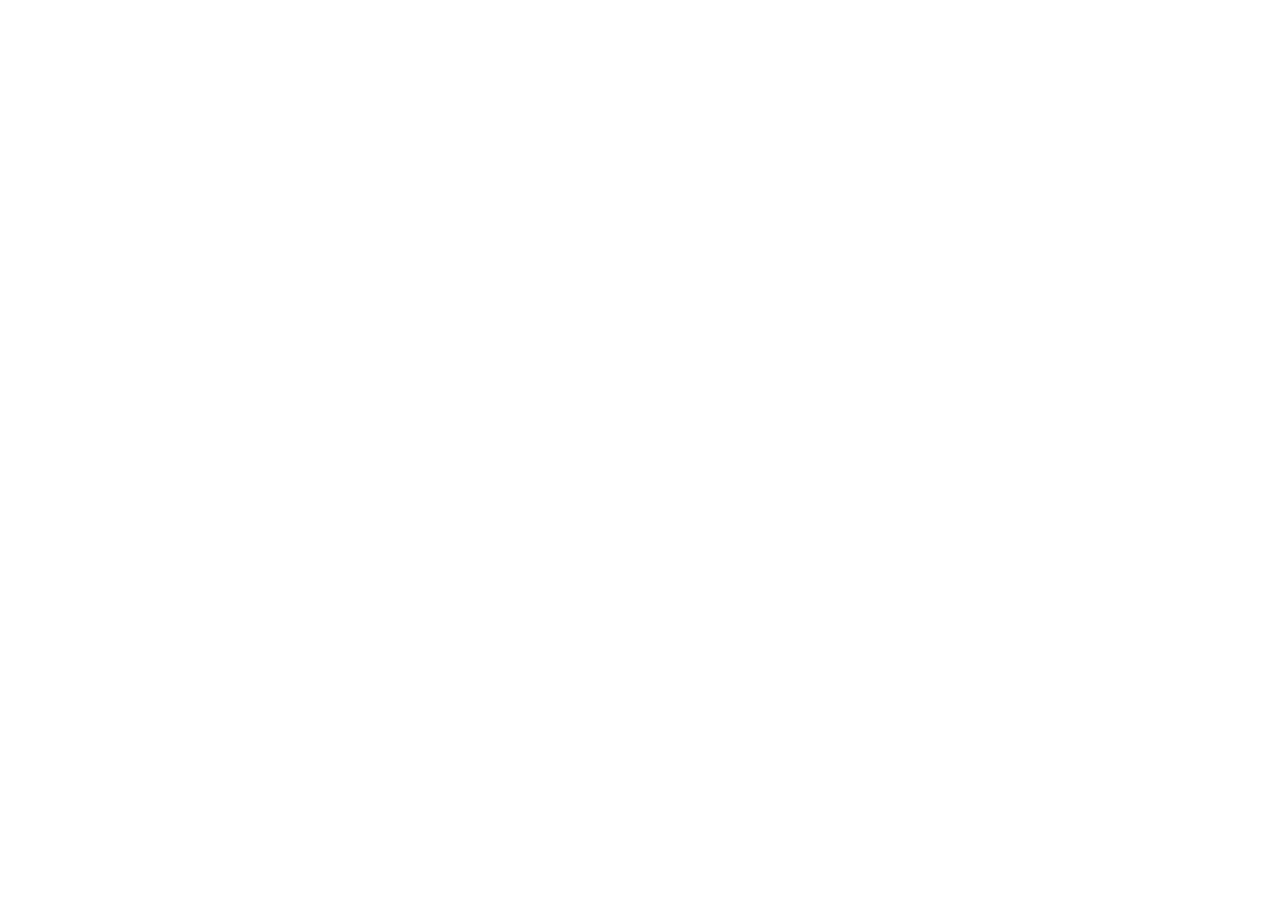
==== index.html @ c4479e44 "m1:adding hello.html to .gitignore" ====
<!DOCTYPE html>
<html lang="en">
<head>
    <meta charset="UTF-8">
    <meta name="viewport" content="width=device-width, initial-scale=1.0">
    <title>Document</title>
    <link rel="stylesheet" href="./main.css">
</head>
<body>
    
</body>
</html>
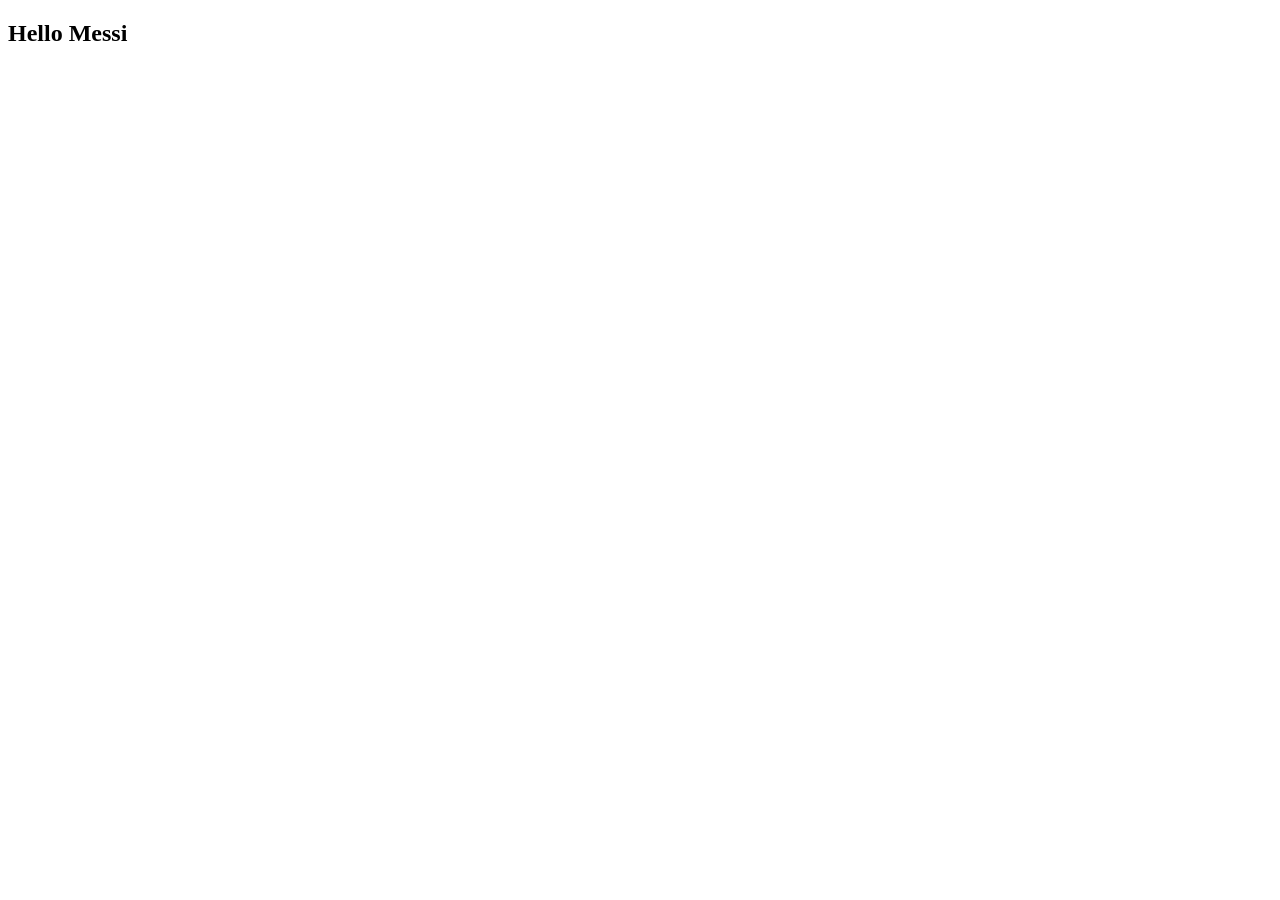
==== commit 3c216f19: "m2:adding anew line" ====
--- a/index.html
+++ b/index.html
@@ -1,12 +1,12 @@
-<!DOCTYPE html>
+<!doctype html>
 <html lang="en">
-<head>
-    <meta charset="UTF-8">
-    <meta name="viewport" content="width=device-width, initial-scale=1.0">
+  <head>
+    <meta charset="UTF-8" />
+    <meta name="viewport" content="width=device-width, initial-scale=1.0" />
     <title>Document</title>
-    <link rel="stylesheet" href="./main.css">
-</head>
-<body>
-    
-</body>
-</html>+    <link rel="stylesheet" href="./main.css" />
+  </head>
+  <body>
+    <h2>Hello Messi</h2>
+  </body>
+</html>
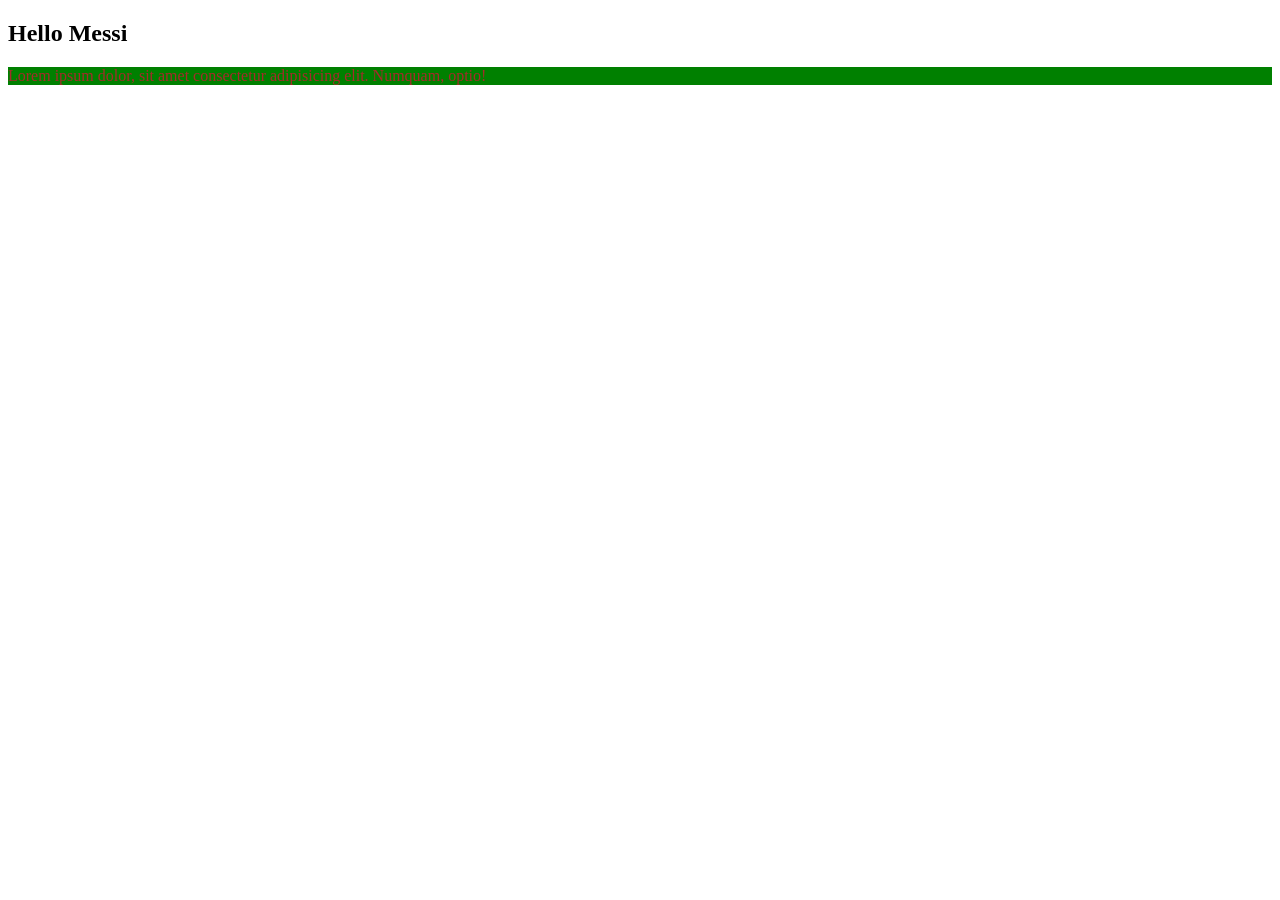
==== commit 4166c7e8: "b1-m1" ====
--- a/index.html
+++ b/index.html
@@ -8,5 +8,8 @@
   </head>
   <body>
     <h2>Hello Messi</h2>
+    <p>
+      Lorem ipsum dolor, sit amet consectetur adipisicing elit. Numquam, optio!
+    </p>
   </body>
 </html>
--- a/main.css
+++ b/main.css
@@ -0,0 +1,9 @@
+h1 {
+  color: white;
+  background-color: black;
+  font-size: large;
+}
+p {
+  background-color: green;
+  color: brown;
+}
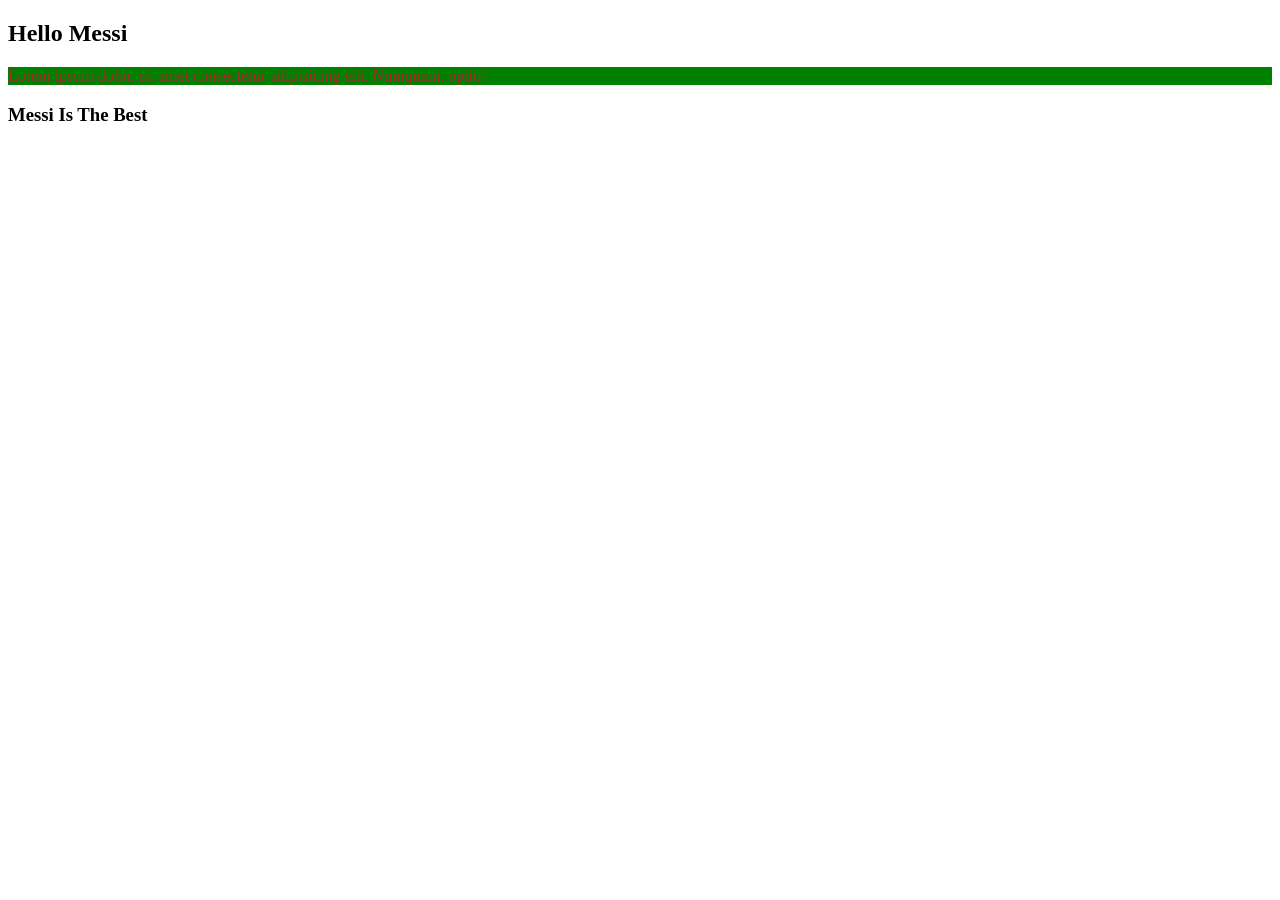
==== commit 74fdd9f7: "b1-m2" ====
--- a/index.html
+++ b/index.html
@@ -11,5 +11,6 @@
     <p>
       Lorem ipsum dolor, sit amet consectetur adipisicing elit. Numquam, optio!
     </p>
+    <h3>Messi Is The Best</h3>
   </body>
 </html>
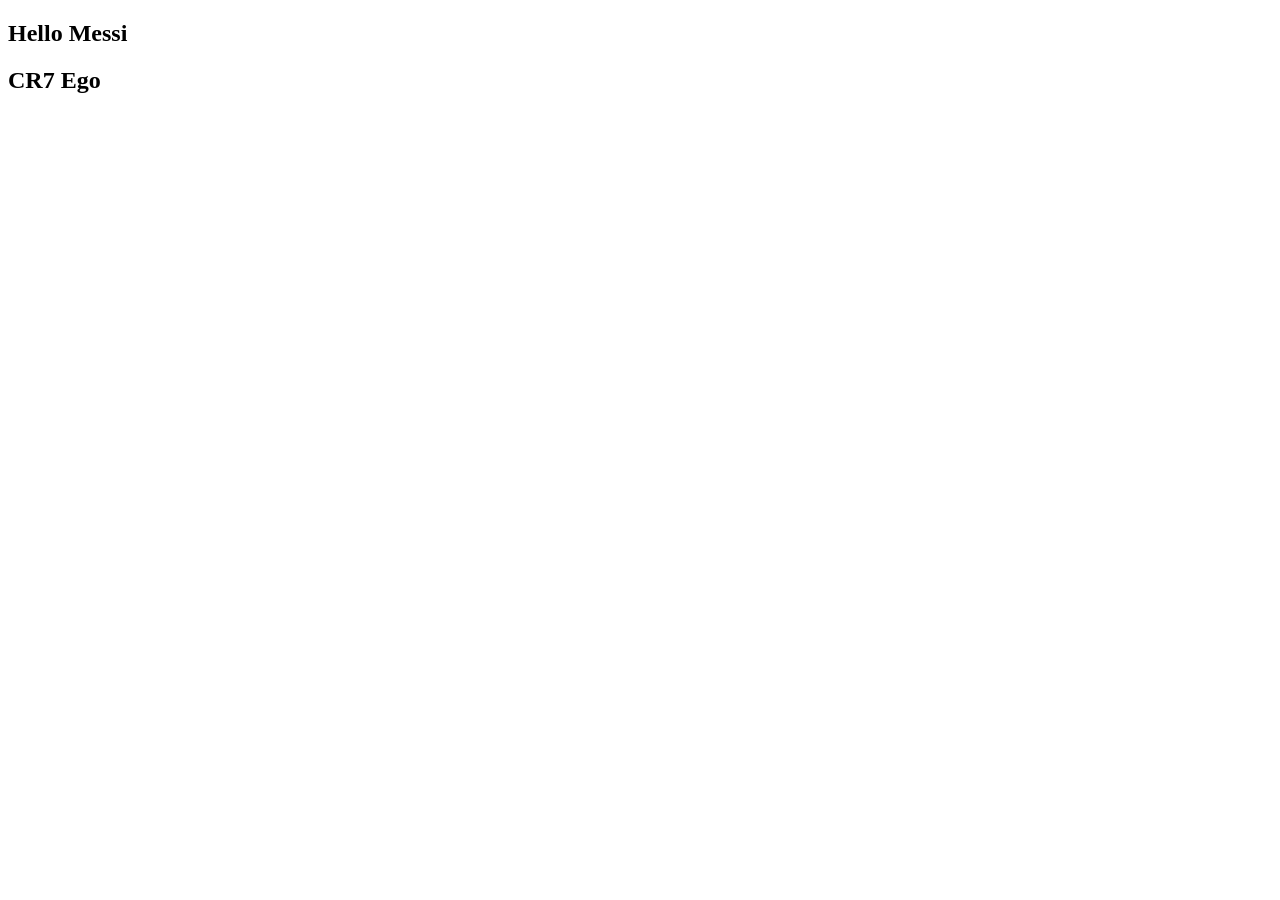
==== commit dba7978e: "m4" ====
--- a/index.html
+++ b/index.html
@@ -8,9 +8,6 @@
   </head>
   <body>
     <h2>Hello Messi</h2>
-    <p>
-      Lorem ipsum dolor, sit amet consectetur adipisicing elit. Numquam, optio!
-    </p>
-    <h3>Messi Is The Best</h3>
+    <h2>CR7 Ego</h2>
   </body>
 </html>
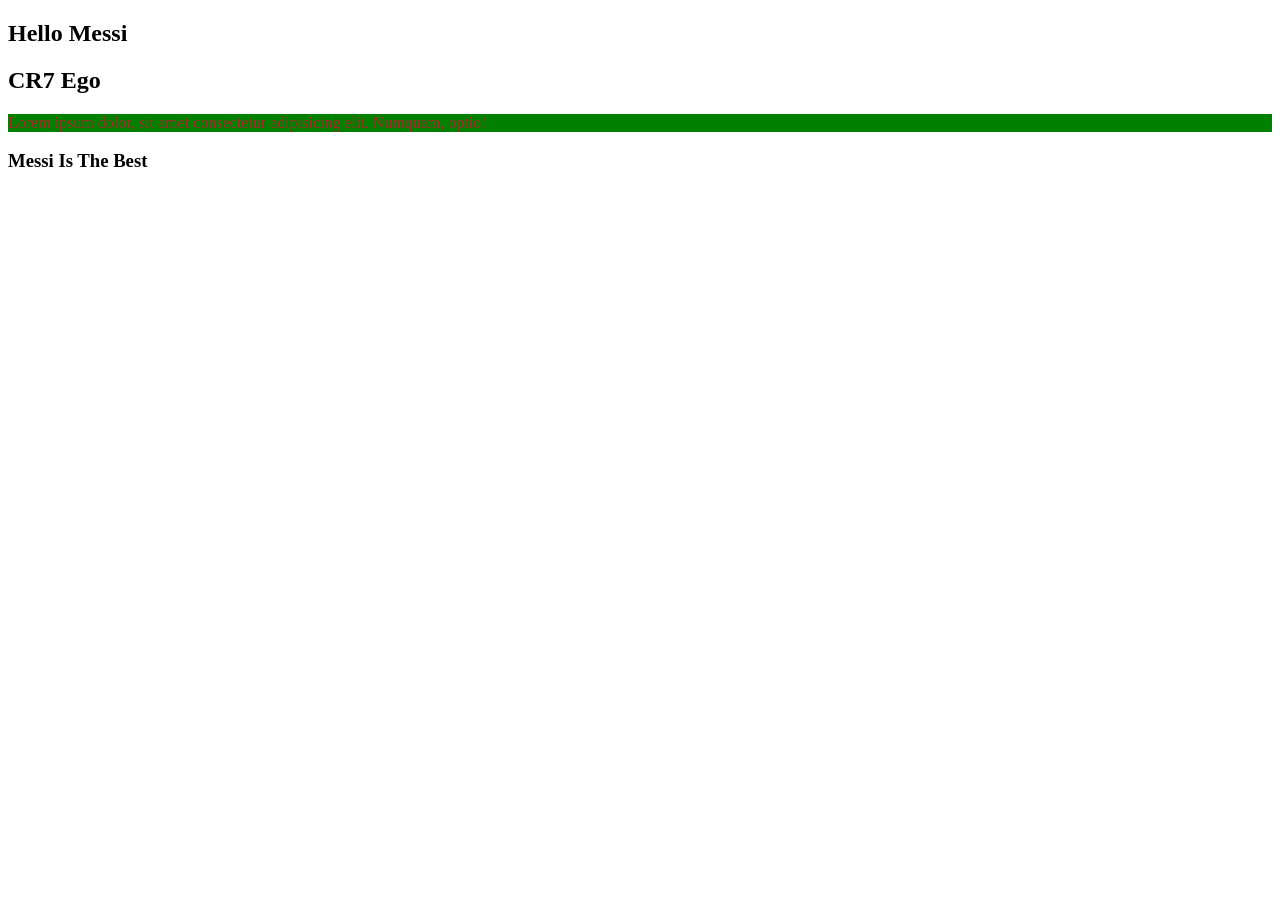
==== commit 7c71fe07: "modify inde.html" ====
--- a/index.html
+++ b/index.html
@@ -9,5 +9,9 @@
   <body>
     <h2>Hello Messi</h2>
     <h2>CR7 Ego</h2>
+    <p>
+      Lorem ipsum dolor, sit amet consectetur adipisicing elit. Numquam, optio!
+    </p>
+    <h3>Messi Is The Best</h3>
   </body>
 </html>
